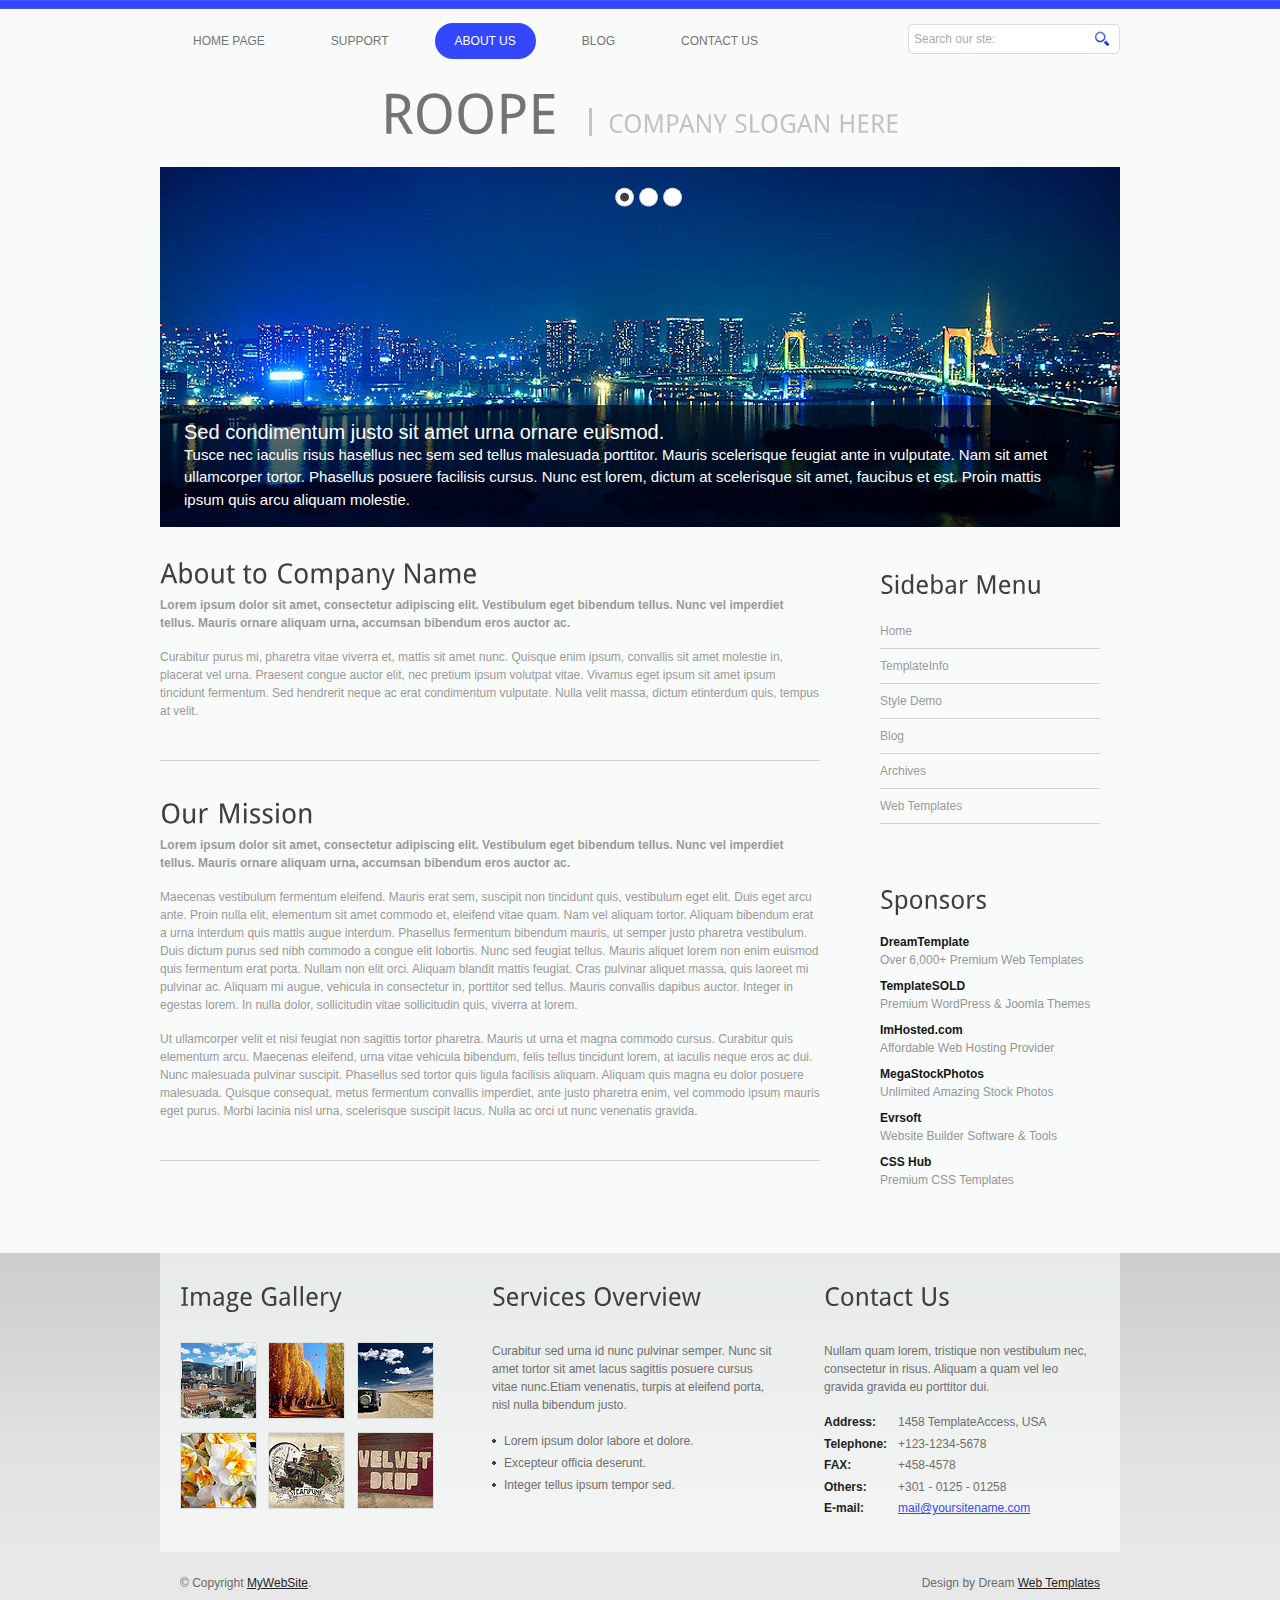
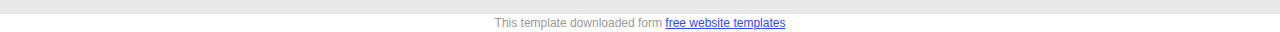
==== about.html @ 2a1bc883 "first commit" ====
<!DOCTYPE html PUBLIC "-//W3C//DTD XHTML 1.0 Transitional//EN" "http://www.w3.org/TR/xhtml1/DTD/xhtml1-transitional.dtd">
<html xmlns="http://www.w3.org/1999/xhtml">
<head>
<title>Roope | About</title>
<meta http-equiv="Content-Type" content="text/html; charset=utf-8" />
<link href="css/style.css" rel="stylesheet" type="text/css" />
<link rel="stylesheet" type="text/css" href="css/coin-slider.css" />
<script type="text/javascript" src="js/cufon-yui.js"></script>
<script type="text/javascript" src="js/droid_sans_400-droid_sans_700.font.js"></script>
<script type="text/javascript" src="js/jquery-1.4.2.min.js"></script>
<script type="text/javascript" src="js/script.js"></script>
<script type="text/javascript" src="js/coin-slider.min.js"></script>
</head>
<body>
<div class="main">
  <div class="header">
    <div class="header_resize">
      <div class="searchform">
        <form id="formsearch" name="formsearch" method="post" action="#">
          <span>
          <input name="editbox_search" class="editbox_search" id="editbox_search" maxlength="80" value="Search our ste:" type="text" />
          </span>
          <input name="button_search" src="images/search.gif" class="button_search" type="image" />
        </form>
      </div>
      <div class="menu_nav">
        <ul>
          <li><a href="index.html"><span>Home Page</span></a></li>
          <li><a href="support.html"><span>Support</span></a></li>
          <li class="active"><a href="about.html"><span>About Us</span></a></li>
          <li><a href="blog.html"><span>Blog</span></a></li>
          <li><a href="contact.html"><span>Contact Us</span></a></li>
        </ul>
      </div>
      <div class="clr"></div>
      <div class="logo">
        <h1><a href="index.html"><span>Roope</span> <small>Company Slogan Here</small></a></h1>
      </div>
      <div class="clr"></div>
      <div class="slider">
        <div id="coin-slider"> <a href="#"><img src="images/slide1.jpg" width="960" height="360" alt="" /><span><big>Sed condimentum justo sit amet urna ornare euismod.</big><br />
          Tusce nec iaculis risus hasellus nec sem sed tellus malesuada porttitor. Mauris scelerisque feugiat ante in vulputate. Nam sit amet ullamcorper tortor. Phasellus posuere facilisis cursus. Nunc est lorem, dictum at scelerisque sit amet, faucibus et est. Proin mattis ipsum quis arcu aliquam molestie.</span></a> <a href="#"><img src="images/slide2.jpg" width="960" height="360" alt="" /><span><big>Amet urna ornare euismodSed condimentum.</big><br />
          Tusce nec iaculis risus hasellus nec sem sed tellus malesuada porttitor. Mauris scelerisque feugiat ante in vulputate. Nam sit amet ullamcorper tortor. Phasellus posuere facilisis cursus. Nunc est lorem, dictum at scelerisque sit amet, faucibus et est. Proin mattis ipsum quis arcu aliquam molestie.</span></a> <a href="#"><img src="images/slide3.jpg" width="960" height="360" alt="" /><span><big>Sed condimentum justo sit amet urna ornare euismod.</big><br />
          Tusce nec iaculis risus hasellus nec sem sed tellus malesuada porttitor. Mauris scelerisque feugiat ante in vulputate. Nam sit amet ullamcorper tortor. Phasellus posuere facilisis cursus. Nunc est lorem, dictum at scelerisque sit amet, faucibus et est. Proin mattis ipsum quis arcu aliquam molestie.</span></a> </div>
        <div class="clr"></div>
      </div>
      <div class="clr"></div>
    </div>
  </div>
  <div class="content">
    <div class="content_resize">
      <div class="mainbar">
        <div class="article">
          <h2><span>About to</span> Company Name</h2>
          <div class="clr"></div>
          <p><strong>Lorem ipsum dolor sit amet, consectetur adipiscing elit. Vestibulum eget bibendum tellus. Nunc vel imperdiet tellus. Mauris ornare aliquam urna, accumsan bibendum eros auctor ac.</strong></p>
          <p>Curabitur purus mi, pharetra vitae viverra et, mattis sit amet nunc. Quisque enim ipsum, convallis sit amet molestie in, placerat vel urna. Praesent congue auctor elit, nec pretium ipsum volutpat vitae. Vivamus eget ipsum sit amet ipsum tincidunt fermentum. Sed hendrerit neque ac erat condimentum vulputate. Nulla velit massa, dictum etinterdum quis, tempus at velit.</p>
        </div>
        <div class="article">
          <h2><span>Our</span> Mission</h2>
          <div class="clr"></div>
          <p><strong>Lorem ipsum dolor sit amet, consectetur adipiscing elit. Vestibulum eget bibendum tellus. Nunc vel imperdiet tellus. Mauris ornare aliquam urna, accumsan bibendum eros auctor ac.</strong></p>
          <p>Maecenas vestibulum fermentum eleifend. Mauris erat sem, suscipit non tincidunt quis, vestibulum eget elit. Duis eget arcu ante. Proin nulla elit, elementum sit amet commodo et, eleifend vitae quam. Nam vel aliquam tortor. Aliquam bibendum erat a urna interdum quis mattis augue interdum. Phasellus fermentum bibendum mauris, ut semper justo pharetra vestibulum. Duis dictum purus sed nibh commodo a congue elit lobortis. Nunc sed feugiat tellus. Mauris aliquet lorem non enim euismod quis fermentum erat porta. Nullam non elit orci. Aliquam blandit mattis feugiat. Cras pulvinar aliquet massa, quis laoreet mi pulvinar ac. Aliquam mi augue, vehicula in consectetur in, porttitor sed tellus. Mauris convallis dapibus auctor. Integer in egestas lorem. In nulla dolor, sollicitudin vitae sollicitudin quis, viverra at lorem.</p>
          <p>Ut ullamcorper velit et nisi feugiat non sagittis tortor pharetra. Mauris ut urna et magna commodo cursus. Curabitur quis elementum arcu. Maecenas eleifend, urna vitae vehicula bibendum, felis tellus tincidunt lorem, at iaculis neque eros ac dui. Nunc malesuada pulvinar suscipit. Phasellus sed tortor quis ligula facilisis aliquam. Aliquam quis magna eu dolor posuere malesuada. Quisque consequat, metus fermentum convallis imperdiet, ante justo pharetra enim, vel commodo ipsum mauris eget purus. Morbi lacinia nisl urna, scelerisque suscipit lacus. Nulla ac orci ut nunc venenatis gravida.</p>
        </div>
      </div>
      <div class="sidebar">
        <div class="gadget">
          <h2 class="star"><span>Sidebar</span> Menu</h2>
          <div class="clr"></div>
          <ul class="sb_menu">
            <li><a href="#">Home</a></li>
            <li><a href="#">TemplateInfo</a></li>
            <li><a href="#">Style Demo</a></li>
            <li><a href="#">Blog</a></li>
            <li><a href="#">Archives</a></li>
            <li><a href="#">Web Templates</a></li>
          </ul>
        </div>
        <div class="gadget">
          <h2 class="star"><span>Sponsors</span></h2>
          <div class="clr"></div>
          <ul class="ex_menu">
            <li><a href="http://www.dreamtemplate.com/">DreamTemplate</a><br />
              Over 6,000+ Premium Web Templates</li>
            <li><a href="http://www.templatesold.com/">TemplateSOLD</a><br />
              Premium WordPress &amp; Joomla Themes</li>
            <li><a href="http://www.imhosted.com/">ImHosted.com</a><br />
              Affordable Web Hosting Provider</li>
            <li><a href="http://www.megastockphotos.com/">MegaStockPhotos</a><br />
              Unlimited Amazing Stock Photos</li>
            <li><a href="http://www.evrsoft.com/">Evrsoft</a><br />
              Website Builder Software &amp; Tools</li>
            <li><a href="http://www.csshub.com/">CSS Hub</a><br />
              Premium CSS Templates</li>
          </ul>
        </div>
      </div>
      <div class="clr"></div>
    </div>
  </div>
  <div class="fbg">
    <div class="fbg_resize">
      <div class="col c1">
        <h2><span>Image</span> Gallery</h2>
        <a href="#"><img src="images/gal1.jpg" width="75" height="75" alt="" class="gal" /></a> <a href="#"><img src="images/gal2.jpg" width="75" height="75" alt="" class="gal" /></a> <a href="#"><img src="images/gal3.jpg" width="75" height="75" alt="" class="gal" /></a> <a href="#"><img src="images/gal4.jpg" width="75" height="75" alt="" class="gal" /></a> <a href="#"><img src="images/gal5.jpg" width="75" height="75" alt="" class="gal" /></a> <a href="#"><img src="images/gal6.jpg" width="75" height="75" alt="" class="gal" /></a> </div>
      <div class="col c2">
        <h2><span>Services</span> Overview</h2>
        <p>Curabitur sed urna id nunc pulvinar semper. Nunc sit amet tortor sit amet lacus sagittis posuere cursus vitae nunc.Etiam venenatis, turpis at eleifend porta, nisl nulla bibendum justo.</p>
        <ul class="fbg_ul">
          <li><a href="#">Lorem ipsum dolor labore et dolore.</a></li>
          <li><a href="#">Excepteur officia deserunt.</a></li>
          <li><a href="#">Integer tellus ipsum tempor sed.</a></li>
        </ul>
      </div>
      <div class="col c3">
        <h2><span>Contact</span> Us</h2>
        <p>Nullam quam lorem, tristique non vestibulum nec, consectetur in risus. Aliquam a quam vel leo gravida gravida eu porttitor dui.</p>
        <p class="contact_info"> <span>Address:</span> 1458 TemplateAccess, USA<br />
          <span>Telephone:</span> +123-1234-5678<br />
          <span>FAX:</span> +458-4578<br />
          <span>Others:</span> +301 - 0125 - 01258<br />
          <span>E-mail:</span> <a href="#">mail@yoursitename.com</a> </p>
      </div>
      <div class="clr"></div>
    </div>
  </div>
  <div class="footer">
    <div class="footer_resize">
      <p class="lf">&copy; Copyright <a href="#">MyWebSite</a>.</p>
      <p class="rf">Design by Dream <a href="http://www.dreamtemplate.com/">Web Templates</a></p>
      <div style="clear:both;"></div>
    </div>
  </div>
</div>
<div align=center>This template  downloaded form <a href='http://all-free-download.com/free-website-templates/'>free website templates</a></div></body>
</html>
---- css/style.css ----
/* Design by http://www.dreamtemplate.com */
@charset "utf-8";
body {
	margin:0;
	padding:0;
	width:100%;
	color:#999999;
	font:normal 12px/1.5em "Liberation sans", Arial, Helvetica, sans-serif;
}
html, .main {
	padding:0;
	margin:0;
}
.main {
	background:#f9fbfa url(../images/main_bg.gif) repeat-x left top;
}
.clr {
	clear:both;
	padding:0;
	margin:0;
	width:100%;
	font-size:0;
	line-height:0;
}
h2 {
	margin:8px 0;
	padding:8px 0;
	font-size:25px;
	font-weight:normal;
	color:#232323;
}
p {
	margin:8px 0;
	padding:0 0 8px 0;
}
a {
	color:#3447ff;
	text-decoration:underline;
}
.header, .content, .menu_nav, .fbg, .footer, form, ol, ol li, ul, .content .mainbar, .content .sidebar {
	margin:0;
	padding:0;
}
.header {
}
.header_resize {
	margin:0 auto;
	padding:0;
	width:960px;
}
.logo {
	padding:0;
	float:none;
	width:auto;
	height:108px;
}
h1 {
	margin:0;
	padding:30px 0 0;
	font-size:55px;
	font-weight:normal;
	line-height:1.2em;
	text-transform:uppercase;
	text-align:center;
}
h1 a, h1 a:hover {
	color:#747474;
	text-decoration:none;
}
h1 span {
}
h1 small {
	margin-left:16px;
	padding-left:16px;
	font-size:25px;
	line-height:1.2em;
	letter-spacing:normal;
	text-transform:uppercase;
	color:#c2c4c3;
	border-left:3px solid #c2c4c3;
}
.slider {
	padding:0;
}
.rss {
	padding:18px 20px 0 0;
	float:right;
	width:auto;
}
.rss p {
	margin:0;
	padding:0;
	float:right;
	width:auto;
	color:#fff;
	font-size:13px;
	line-height:1.5em;
	font-weight:bold;
}
.rss a {
	color:#fff;
	text-decoration:none;
}
.rss a:hover {
	text-decoration:underline;
}
.rss img {
	margin:-3px 0 -3px 6px;
	border:none;
}
.menu_nav {
	margin:0 auto;
	padding:0;
	height:59px;
}
.menu_nav ul {
	list-style:none;
	padding:23px 0 0;
	height:36px;
	float:left;
}
.menu_nav ul li {
	margin:0;
	padding:0 13px;
	float:left;
}
.menu_nav ul li a {
	display:block;
	margin:0;
	padding:10px 20px;
	font-size:12px;
	line-height:16px;
	font-weight:normal;
	color:#747474;
	text-decoration:none;
	text-align:center;
	text-transform:uppercase;
	background:none;
}
.menu_nav ul li.active a, .menu_nav ul li a:hover {
	text-decoration:none;
	color:#fff;
	background:#3447ff;
}
.content {
	padding:18px 0 24px;
}
.content_resize {
	margin:0 auto;
	padding:0;
	width:960px;
}
.content .mainbar {
	margin:0;
	padding:0;
	float:left;
	width:660px;
}
.content .mainbar h2 {
	margin-bottom:0;
	padding-bottom:0;
	font-size:27px;
	line-height:1.2em;
	color:#3f3f3f;
}
.content .mainbar div.img {
	padding:12px 0 0;
	float:left;
}
.content .mainbar img {
}
.content .mainbar img.fl {
	margin:0;
}
.content .mainbar .article {
	margin:0 0 32px;
	padding:0 0 24px;
	border-bottom:1px solid #d3d3d3;
}
.content .mainbar .post_content {
	float:right;
	width:440px;
}
.content .mainbar .post_content strong {
	color:#3f3f3f;
}
.content .sidebar {
	padding:0;
	float:right;
	width:260px;
}
.content .sidebar .gadget {
	margin:0 0 12px;
	padding:12px 20px 24px;
}
.content .sidebar h2 {
	color:#3f3f3f;
}
ul.sb_menu, ul.ex_menu {
	margin:0;
	padding:0;
	list-style:none;
	color:#959595;
}
ul.sb_menu li, ul.ex_menu li {
	margin:0;
}
ul.sb_menu li {
	padding:8px 0;
	width:220px;
	border-bottom:1px solid #d3d3d3;
}
ul.ex_menu li {
	padding:4px 0;
}
ul.sb_menu li a {
	color:#9a9a9a;
	text-decoration:none;
	margin-left:-16px;
	padding:4px 8px 4px 16px;
}
ul.ex_menu li a {
	font-weight:bold;
	color:#161616;
	text-decoration:none;
}
ul.sb_menu li a:hover, ul.ex_menu li a:hover {
	color:#3447ff;
	font-weight:bold;
	text-decoration:none;
}
p.spec {
	padding:0 0 16px;
}
p.infopost {
	margin-bottom:8px;
	padding:6px 0;
	color:#aeaeae;
}
p.infopost a {
	padding:0 2px;
	color:#aeaeae;
	text-decoration:underline;
}
.content .mainbar .article a.com {
	display:block;
	float:right;
	margin:16px 0 0;
	padding:12px 0 0 0;
	width:56px;
	height:44px;
	font-size:36px;
	font-weight:bold;
	text-decoration:none;
	text-align:center;
	color:#3447ff;
	background:url(../images/comment.gif) repeat left top;
}
.content .mainbar .article a.com:hover {
	text-decoration:underline;
}
.content .mainbar .article a.com span {
	font-weight:normal;
}
.content .mainbar .post_content a.rm {
	display:block;
	float:left;
	margin:0 0 16px;
	padding:6px 20px;
	font-size:12px;
	line-height:18px;
	font-weight:normal;
	text-transform:uppercase;
	color:#fff;
	text-decoration:none;
	background:#3447ff;
}
.content p.pages {
	margin:0;
	padding:24px 0;
	font-size:11px;
	color:#929292;
	text-align:left;
	background:repeat-x left top;
}
.content p.pages span, .content p.pages a {
	padding:8px 12px;
	text-decoration:none;
}
.content p.pages span, .content p.pages a:hover {
	color:#fff;
	background:#3447ff;
	border:1px solid #3447ff;
}
.content p.pages a {
	color:#929292;
	border:1px solid transparent;
}
.content p.pages small {
	font-size:12px;
	float:right;
}
.content .mainbar .comment {
	margin:0;
	padding:16px 0 0 0;
}
.content .mainbar .comment img.userpic {
	border:1px solid #dedede;
	margin:10px 16px 0 0;
	padding:0;
	float:left;
}
.fbg {
	padding:0;
	background:#e8e8e8 url(../images/fbg_bg.gif) repeat-x left top;
}
.fbg_resize {
	margin:0 auto;
	width:920px;
	padding:16px 20px;
	background:#f3f5f4 url(../images/fbg_rs.gif) repeat-x left top;
	color:#6e6e6e;
}
.fbg h2 {
	color:#3f3f3f;
	padding-bottom:24px;
}
.fbg img.gal {
	margin:0 8px 8px 0;
	padding:0;
	background-color:#fff;
	border:1px solid #dfdfdf;
}
.fbg .col {
	margin:0;
	float:left;
}
.fbg .c1 {
	padding:0 16px 0 0;
	width:280px;
}
.fbg .c2 {
	padding:0 36px 0 16px;
	width:280px;
}
.fbg .c3 {
	padding:0 0 0 16px;
	width:274px;
}
.fbg .fbg_ul {
	margin:0;
	padding:0;
	list-style:none;
}
.fbg .fbg_ul li {
	margin:0;
	padding:0;
	list-style:none;
}
.fbg .fbg_ul li a {
	display:block;
	margin:0;
	padding:2px 0 2px 12px;
	color:#6e6e6e;
	text-decoration:none;
	background:url(../images/li.gif) no-repeat left center;
}
.fbg .fbg_ul li a:hover {
	color:#3447ff;
	text-decoration:underline;
}
.fbg p.contact_info {
	line-height:1.8em;
}
.fbg p.contact_info a {
	color:#3447ff;
	text-decoration:underline;
}
.fbg p.contact_info span {
	display:block;
	float:left;
	width:74px;
	font-weight:bold;
	color:#232323;
}
ol {
	list-style:none;
}
ol li {
	display:block;
	clear:both;
}
ol li label {
	display:block;
	margin:0;
	padding:16px 0 0 0;
}
ol li input.text {
	width:480px;
	border:1px solid #c0c0c0;
	margin:0;
	padding:5px 2px;
	height:16px;
	background-color:#fff;
}
ol li textarea {
	width:480px;
	border:1px solid #c0c0c0;
	margin:0;
	padding:2px;
	background-color:#fff;
}
ol li .send {
	margin:16px 0 0 0;
}
.searchform {
	padding:0;
	float:right;
}
#formsearch {
	margin:0;
	padding:24px 0 0;
	width:auto;
	height:30px;
}
#formsearch span {
	display:block;
	margin:0;
	padding:0;
	float:left;
	background:url(../images/search_bg.gif) no-repeat left top;
}
#formsearch input.editbox_search {
	margin:0;
	padding:8px 6px;
	float:left;
	width:170px;
	font-size:12px;
	line-height:14px;
	color:#a8acb2;
	background:none;
	outline:none;
	border:none;
}
#formsearch input.button_search {
	margin:0;
	padding:0;
	border:none;
	float:left;
}
.footer {
	background:#e8e8e8;
}
.footer_resize {
	margin:0 auto;
	padding:0 20px;
	width:920px;
	line-height:1.5em;
	color:#6b6b6b;
}
.footer_resize p {
	margin:24px 0;
	padding:0;
	line-height:normal;
	white-space:nowrap;
	text-indent:inherit;
}
.footer_resize a {
	color:#232323;
	font-weight:normal;
	margin:0;
	padding:0;
	border:none;
	text-decoration:underline;
	background-color:transparent;
}
.footer_resize a:hover {
	color:#232323;
	background-color:transparent;
	text-decoration:none;
}
.footer_resize .lf {
	float:left;
}
.footer_resize .rf {
	float:right;
}
a {
	outline:none;
}
---- css/coin-slider.css ----
/*
	Coin Slider jQuery plugin CSS styles
	http://workshop.rs/projects/coin-slider
*/
.coin-slider {
	padding:0;
	overflow:hidden;
	zoom:1;
	position:relative;
	float:right;
}
.coin-slider a {
	text-decoration:none;
	outline:none;
	border:none;
}
/* buttons for switching */
.cs-buttons {
	margin:-340px 0 0;
	padding:0;
	font-size:0;
	float:left;
}
.cs-buttons a {
	margin:0 2px;
	width:20px;
	height:20px;
	float:left;
	color:#fff;
	text-indent:-10000px;
	background:url(../images/slide_p.png) no-repeat center center;
}
.cs-buttons a.cs-active {
	color:#fff;
	background-image:url(../images/slide_a.png);
}
/* text in slider */
.cs-title {
	padding:16px 60px 16px 24px;
	width:876px;
	color:#fff;
	font-size:15px;
	line-height:1.5em;
	background:url(../images/overlay.png) repeat left top;
}
.cs-title big {
	font-size:20px;
}
/* buttons Next and Prew */
.cs-prev, .cs-next {
	background:url(../images/overlay.png) repeat left top;
	color:#fff;
	padding:0 10px;
}
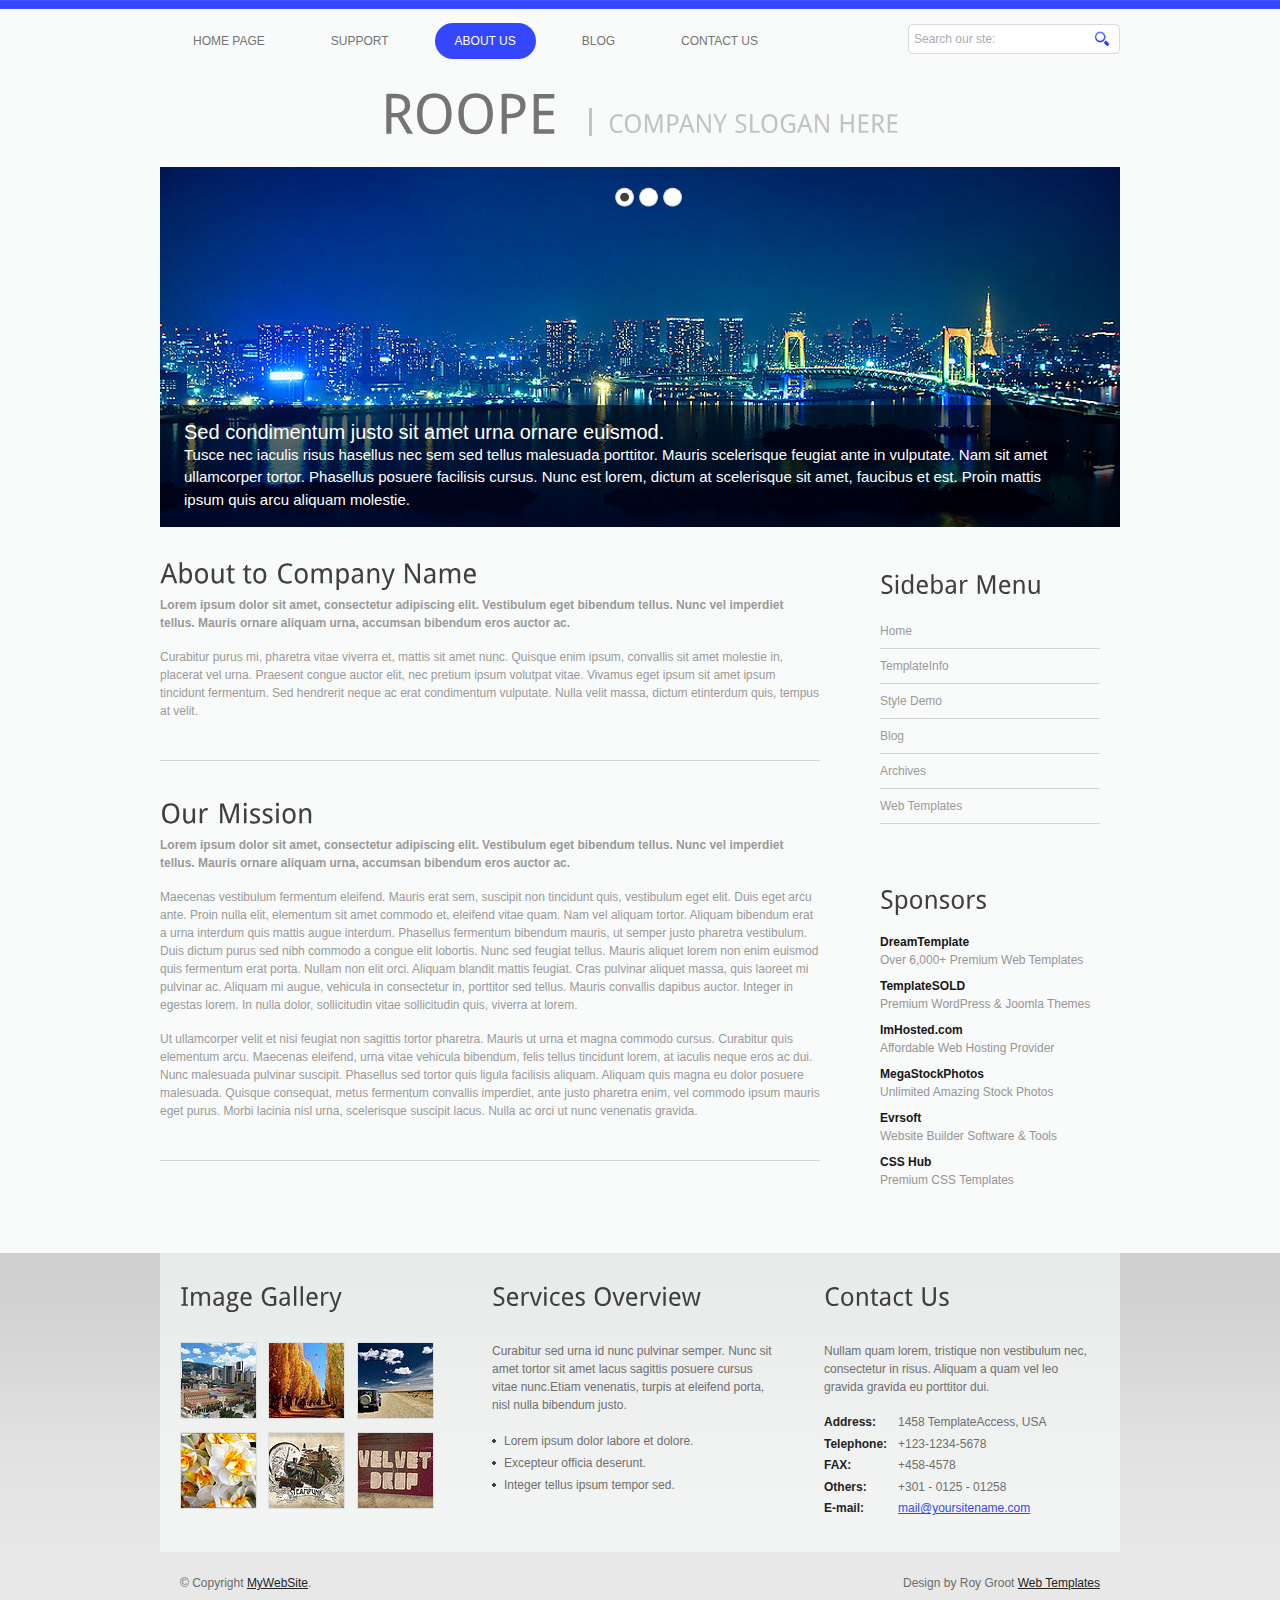
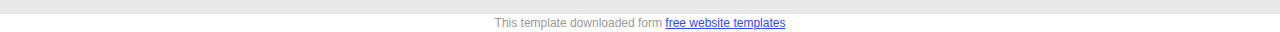
==== commit 22bd7d6a: "changed folder" ====
--- a/about.html
+++ b/about.html
@@ -128,7 +128,7 @@
   <div class="footer">
     <div class="footer_resize">
       <p class="lf">&copy; Copyright <a href="#">MyWebSite</a>.</p>
-      <p class="rf">Design by Dream <a href="http://www.dreamtemplate.com/">Web Templates</a></p>
+      <p class="rf">Design by Roy Groot <a href="http://www.dreamtemplate.com/">Web Templates</a></p>
       <div style="clear:both;"></div>
     </div>
   </div>
